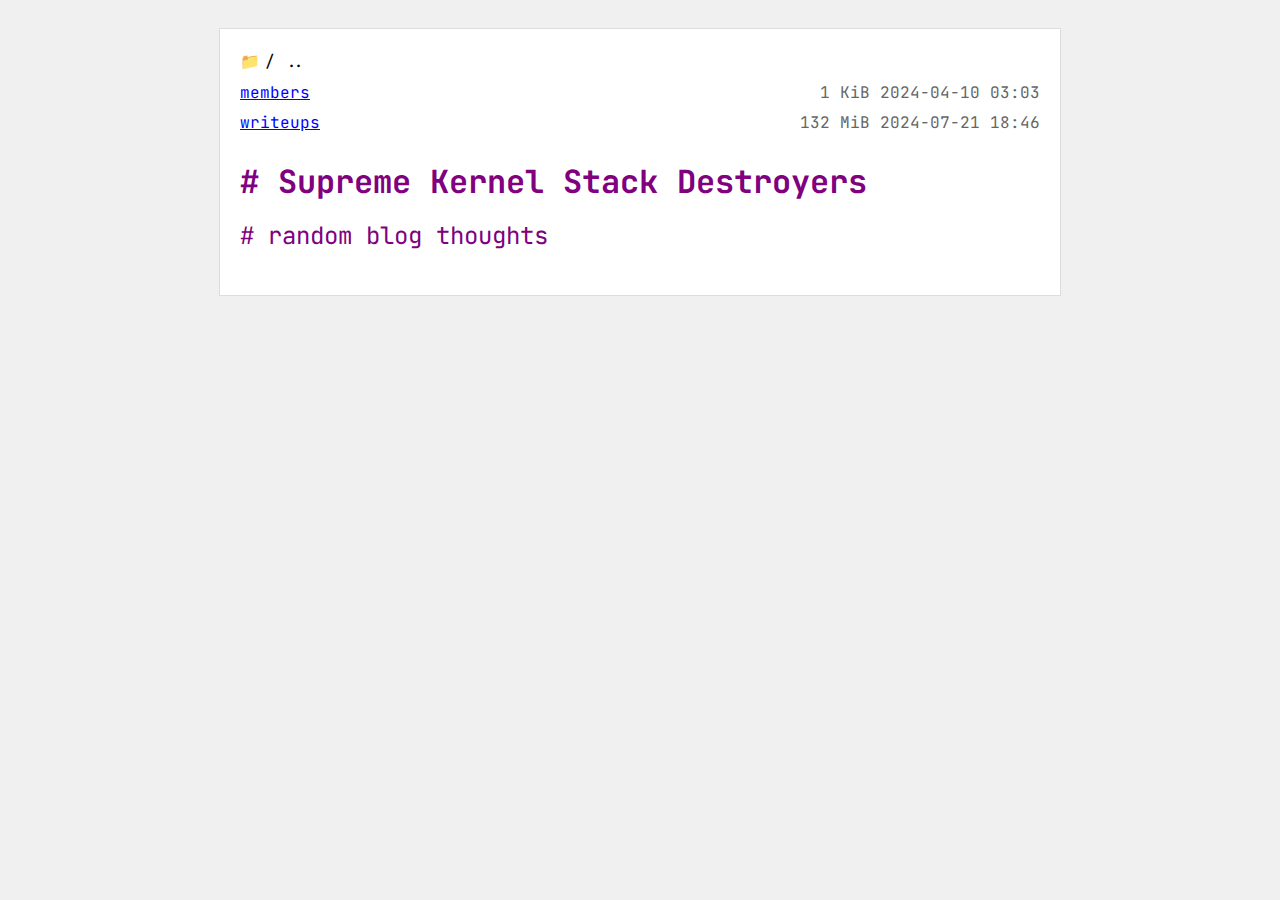
==== index.html @ ff3a206d "init" ====
<!DOCTYPE html>
<html lang="en">
<head>
    <meta charset="UTF-8">
    <meta name="viewport" content="width=device-width, initial-scale=1.0">
    <title>Supreme Kernel Stack Destroyers</title>
    <link href="https://fonts.googleapis.com/css2?family=JetBrains+Mono:wght@400;700&display=swap" rel="stylesheet">
    <style>
        body {
            font-family: 'JetBrains Mono', monospace;
            background-color: #f0f0f0;
            color: #000;
            line-height: 1.6;
            padding: 20px;
        }
        .container {
            max-width: 800px;
            margin: 0 auto;
            background-color: #fff;
            padding: 20px;
            border: 1px solid #ddd;
        }
        .folder {
            display: flex;
            align-items: center;
            margin-bottom: 5px;
        }
        .folder::before {
            content: "📁";
            margin-right: 5px;
        }
        .file {
            display: flex;
            justify-content: space-between;
            margin-bottom: 5px;
        }
        .file-name {
            color: #00f;
            text-decoration: underline;
        }
        .file-info {
            color: #666;
        }
        h1 {
            color: #800080;
            margin-top: 20px;
            margin-bottom: 10px;
        }
        h2 {
            color: #800080;
            font-weight: normal;
            margin-top: 10px;
            margin-bottom: 20px;
        }
    </style>
</head>
<body>
    <div class="container">
        <div class="folder">/ ..</div>
        <div class="file">
            <span class="file-name">members</span>
            <span class="file-info">1 KiB 2024-04-10 03:03</span>
        </div>
        <div class="file">
            <span class="file-name">writeups</span>
            <span class="file-info">132 MiB 2024-07-21 18:46</span>
        </div>
        <h1># Supreme Kernel Stack Destroyers</h1>
        <h2># random blog thoughts</h2>
    </div>
</body>
</html>
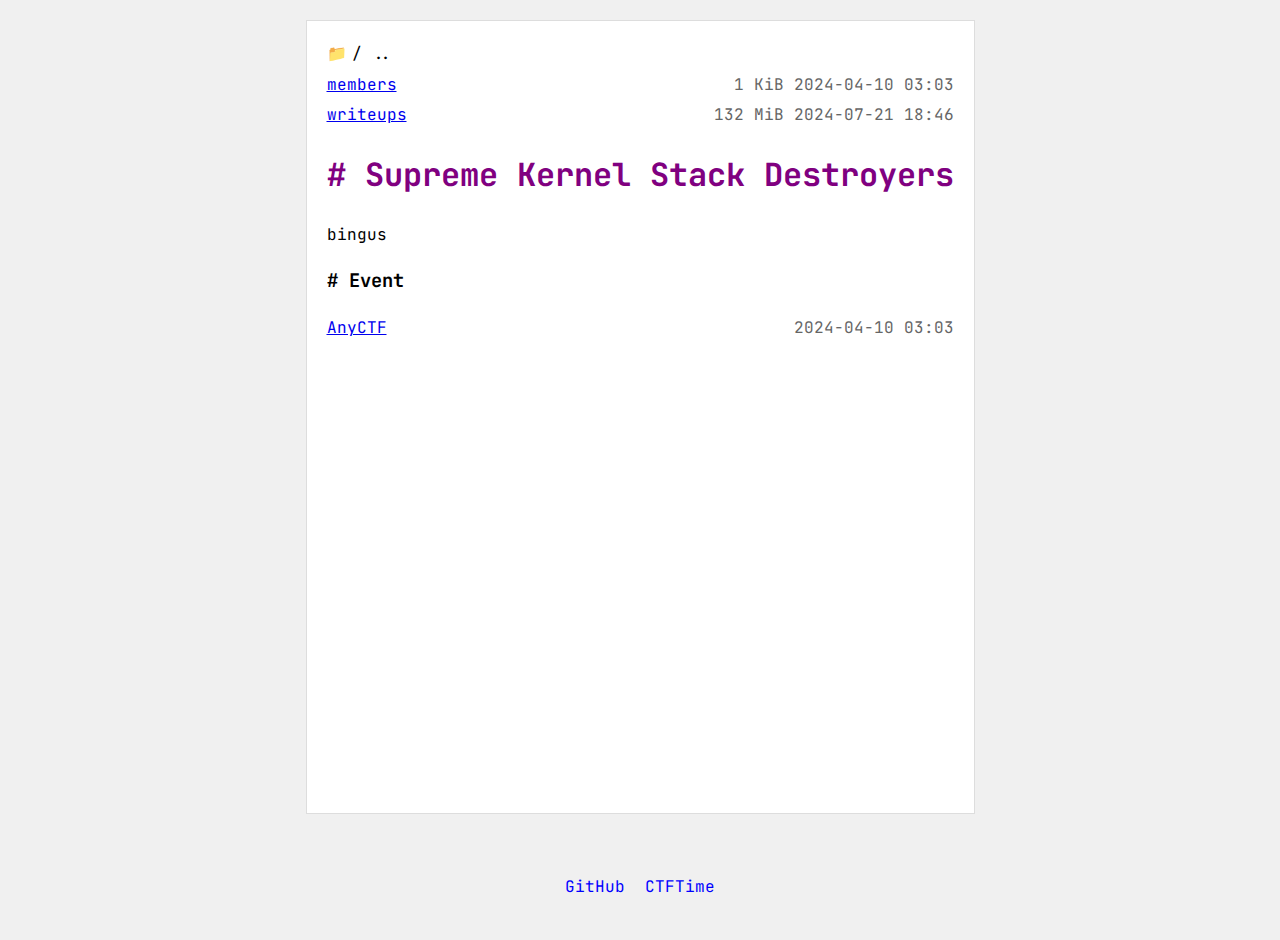
==== commit 32b24bf9: "Update index.html" ====
--- a/index.html
+++ b/index.html
@@ -5,68 +5,31 @@
     <meta name="viewport" content="width=device-width, initial-scale=1.0">
     <title>Supreme Kernel Stack Destroyers</title>
     <link href="https://fonts.googleapis.com/css2?family=JetBrains+Mono:wght@400;700&display=swap" rel="stylesheet">
-    <style>
-        body {
-            font-family: 'JetBrains Mono', monospace;
-            background-color: #f0f0f0;
-            color: #000;
-            line-height: 1.6;
-            padding: 20px;
-        }
-        .container {
-            max-width: 800px;
-            margin: 0 auto;
-            background-color: #fff;
-            padding: 20px;
-            border: 1px solid #ddd;
-        }
-        .folder {
-            display: flex;
-            align-items: center;
-            margin-bottom: 5px;
-        }
-        .folder::before {
-            content: "📁";
-            margin-right: 5px;
-        }
-        .file {
-            display: flex;
-            justify-content: space-between;
-            margin-bottom: 5px;
-        }
-        .file-name {
-            color: #00f;
-            text-decoration: underline;
-        }
-        .file-info {
-            color: #666;
-        }
-        h1 {
-            color: #800080;
-            margin-top: 20px;
-            margin-bottom: 10px;
-        }
-        h2 {
-            color: #800080;
-            font-weight: normal;
-            margin-top: 10px;
-            margin-bottom: 20px;
-        }
-    </style>
+    <link rel="stylesheet" href="style.css">
 </head>
 <body>
     <div class="container">
         <div class="folder">/ ..</div>
         <div class="file">
-            <span class="file-name">members</span>
+            <span class="file-name"><a href="/members">members</a></span>
             <span class="file-info">1 KiB 2024-04-10 03:03</span>
         </div>
         <div class="file">
-            <span class="file-name">writeups</span>
+            <span class="file-name"><a href="writeups">writeups</a></span>
             <span class="file-info">132 MiB 2024-07-21 18:46</span>
         </div>
         <h1># Supreme Kernel Stack Destroyers</h1>
-        <h2># random blog thoughts</h2>
+        bingus
+        <h3># Event</h3>
+        <div class="file">
+            <span class="file-name"><a href="members.html">AnyCTF</a></span>
+            <span class="file-info">2024-04-10 03:03</span>
+        </div>
     </div>
+    <footer>
+        <div class="socials">
+            <a href="#">GitHub</a>
+            <a href="#">CTFTime</a>
+        </div>
+    </footer>
 </body>
-</html>
--- a/style.css
+++ b/style.css
@@ -0,0 +1,111 @@
+/* styles.css */
+body {
+    font-family: 'JetBrains Mono', monospace;
+    background-color: #f0f0f0;
+    color: #000;
+    line-height: 1.6;
+    padding: 20px;
+    display: flex;
+    flex-direction: column;
+    min-height: 100vh;
+    margin: 0;
+}
+
+.container {
+    max-width: 800px;
+    margin: 0 auto;
+    background-color: #fff;
+    padding: 20px;
+    border: 1px solid #ddd;
+    flex-grow: 1;
+}
+
+.folder, .file {
+    display: flex;
+    align-items: center;
+    margin-bottom: 5px;
+}
+
+.folder::before {
+    content: "📁";
+    margin-right: 5px;
+}
+
+.file {
+    justify-content: space-between;
+}
+
+.file-name {
+    color: #00f;
+}
+
+.file-info {
+    color: #666;
+}
+
+h1, h2 {
+    color: #800080;
+}
+
+.member {
+    display: flex;
+    align-items: flex-start;
+    margin-bottom: 20px;
+}
+
+.member img {
+    width: 100px;
+    height: 100px;
+    margin-right: 20px;
+    object-fit: cover;
+}
+
+.member-info {
+    flex: 1;
+    display: flex;
+    flex-direction: column;
+    justify-content: center;
+    min-height: 100px;
+}
+
+.member-info h3 {
+    margin-top: 0;
+    margin-bottom: 5px;
+    color: #800080;
+}
+
+.member-info p {
+    margin: 0 0 5px 0;
+}
+
+.social-icons {
+    margin-top: 10px;
+}
+
+.social-icons img {
+    width: 20px;
+    height: 20px;
+    margin-right: 5px;
+}
+
+footer {
+    background-color: #f0f0f0;
+    padding: 20px 0;
+    margin-top: 40px;
+    text-align: center;
+}
+
+.socials {
+    display: flex;
+    justify-content: center;
+    gap: 20px;
+}
+
+.socials a {
+    color: #00f;
+    text-decoration: none;
+}
+
+.socials a:hover {
+    text-decoration: underline;
+}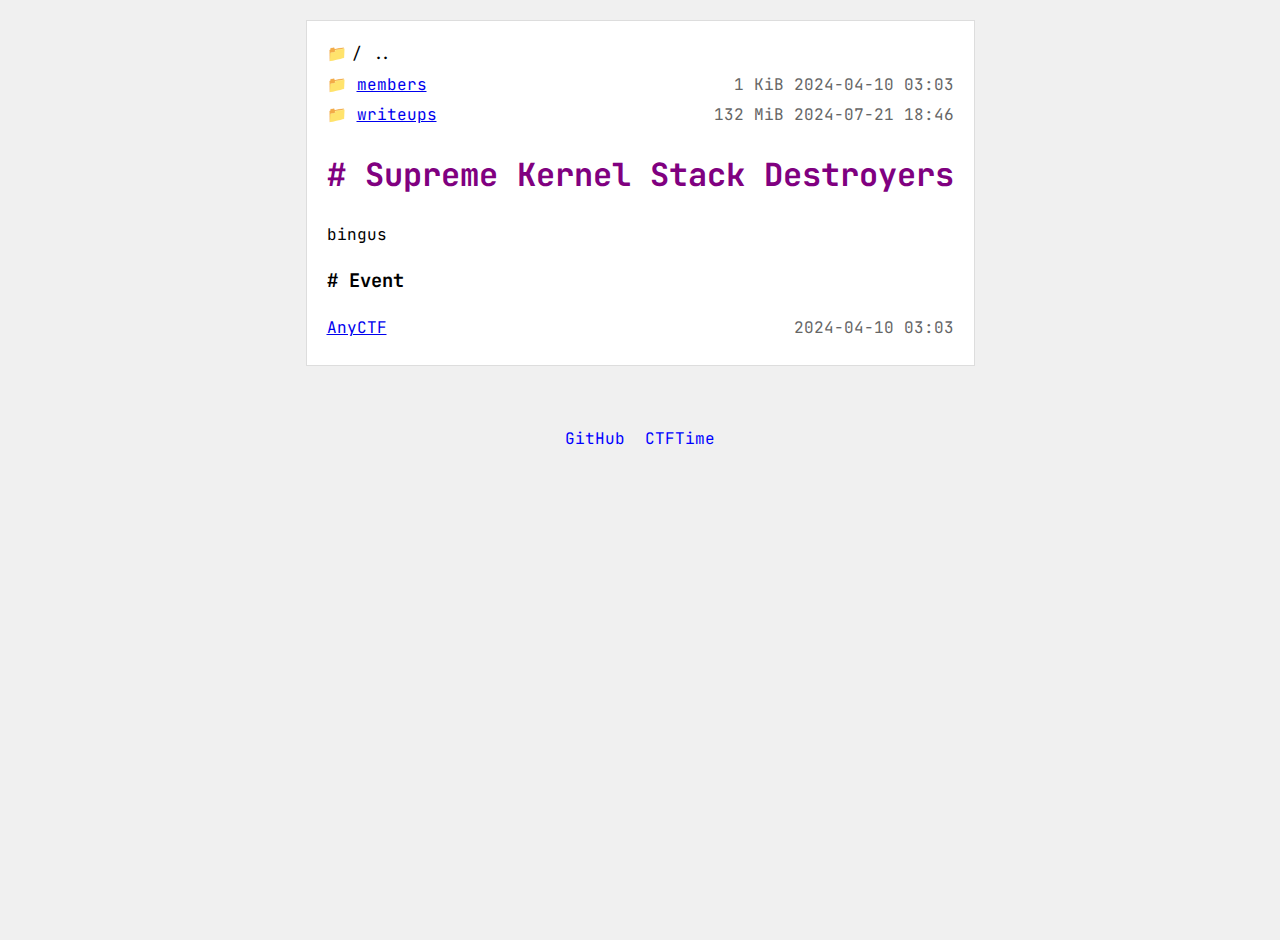
==== commit c20f173b: "edits" ====
--- a/index.html
+++ b/index.html
@@ -11,11 +11,11 @@
     <div class="container">
         <div class="folder">/ ..</div>
         <div class="file">
-            <span class="file-name"><a href="/members">members</a></span>
+            <span class="file-name">📁 <a href="/members">members</a></span>
             <span class="file-info">1 KiB 2024-04-10 03:03</span>
         </div>
         <div class="file">
-            <span class="file-name"><a href="writeups">writeups</a></span>
+            <span class="file-name">📁 <a href="writeups">writeups</a></span>
             <span class="file-info">132 MiB 2024-07-21 18:46</span>
         </div>
         <h1># Supreme Kernel Stack Destroyers</h1>
--- a/style.css
+++ b/style.css
@@ -17,7 +17,6 @@
     background-color: #fff;
     padding: 20px;
     border: 1px solid #ddd;
-    flex-grow: 1;
 }
 
 .folder, .file {
